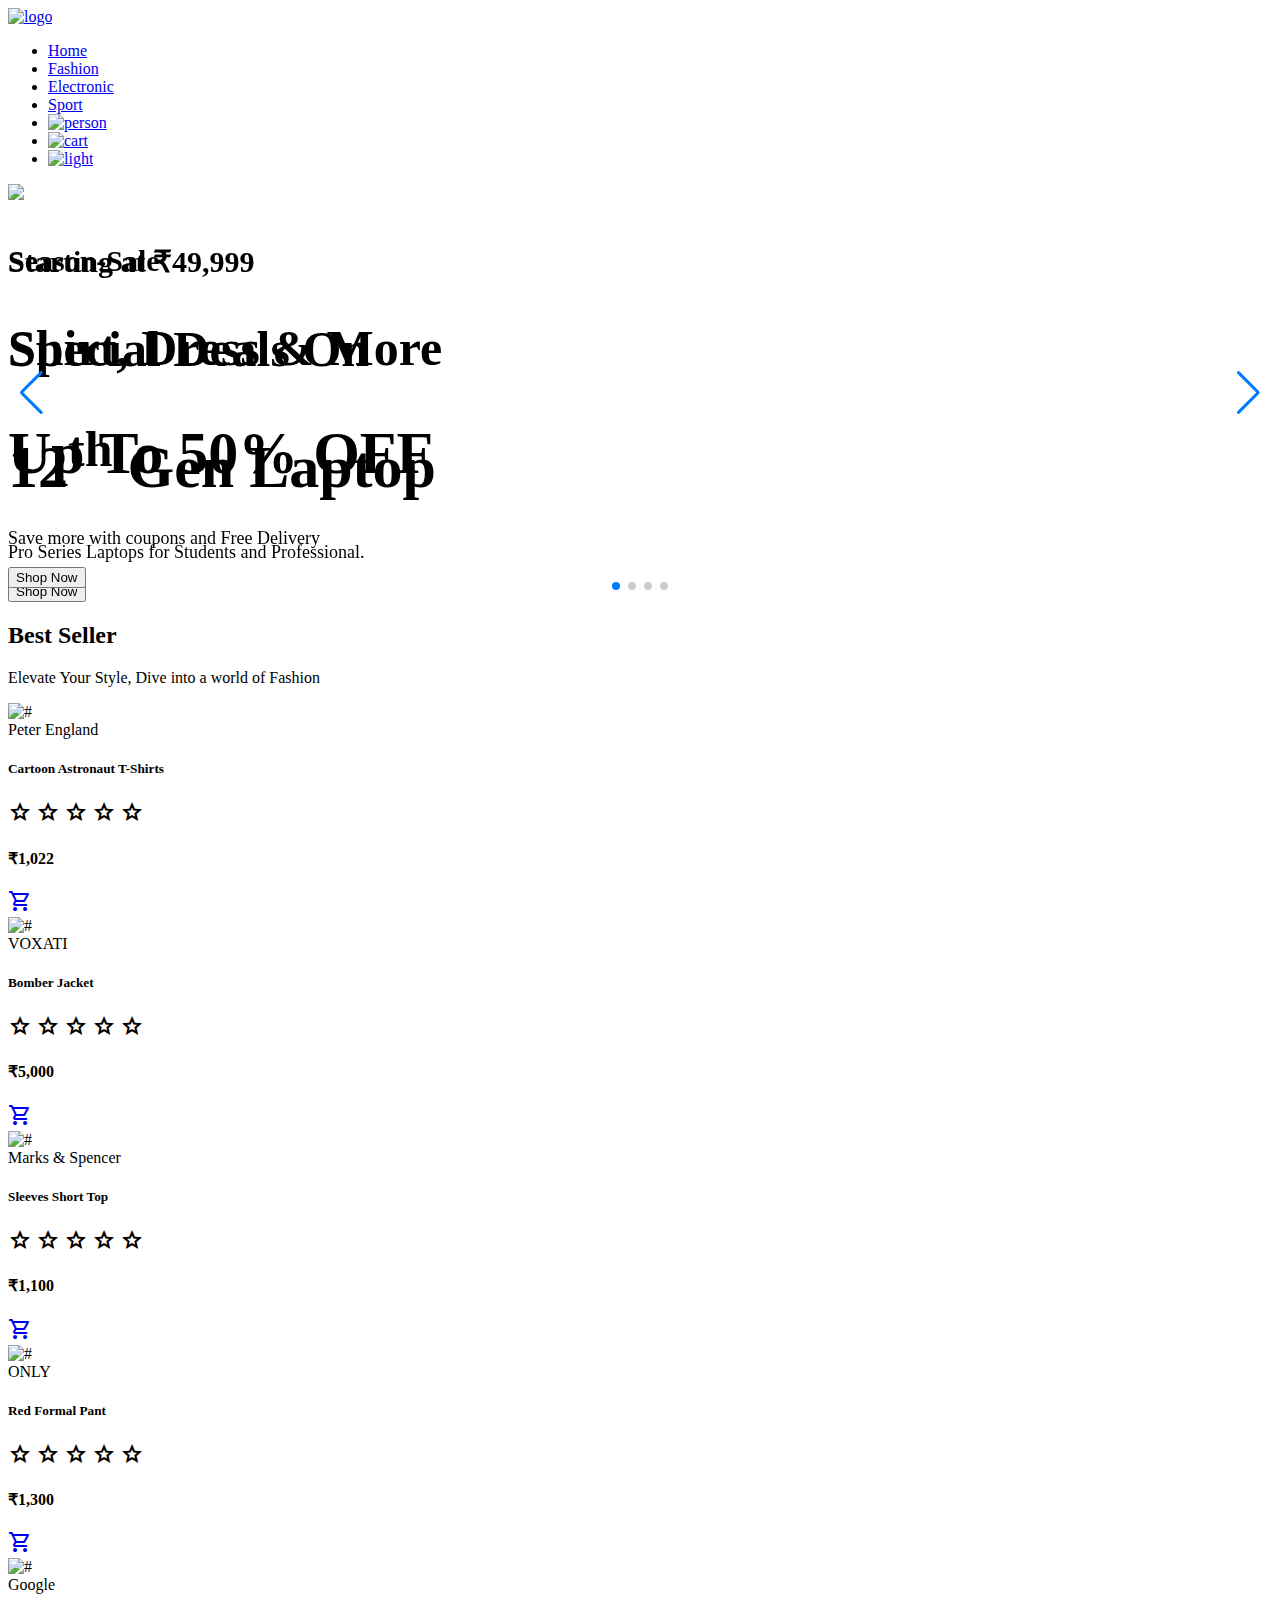
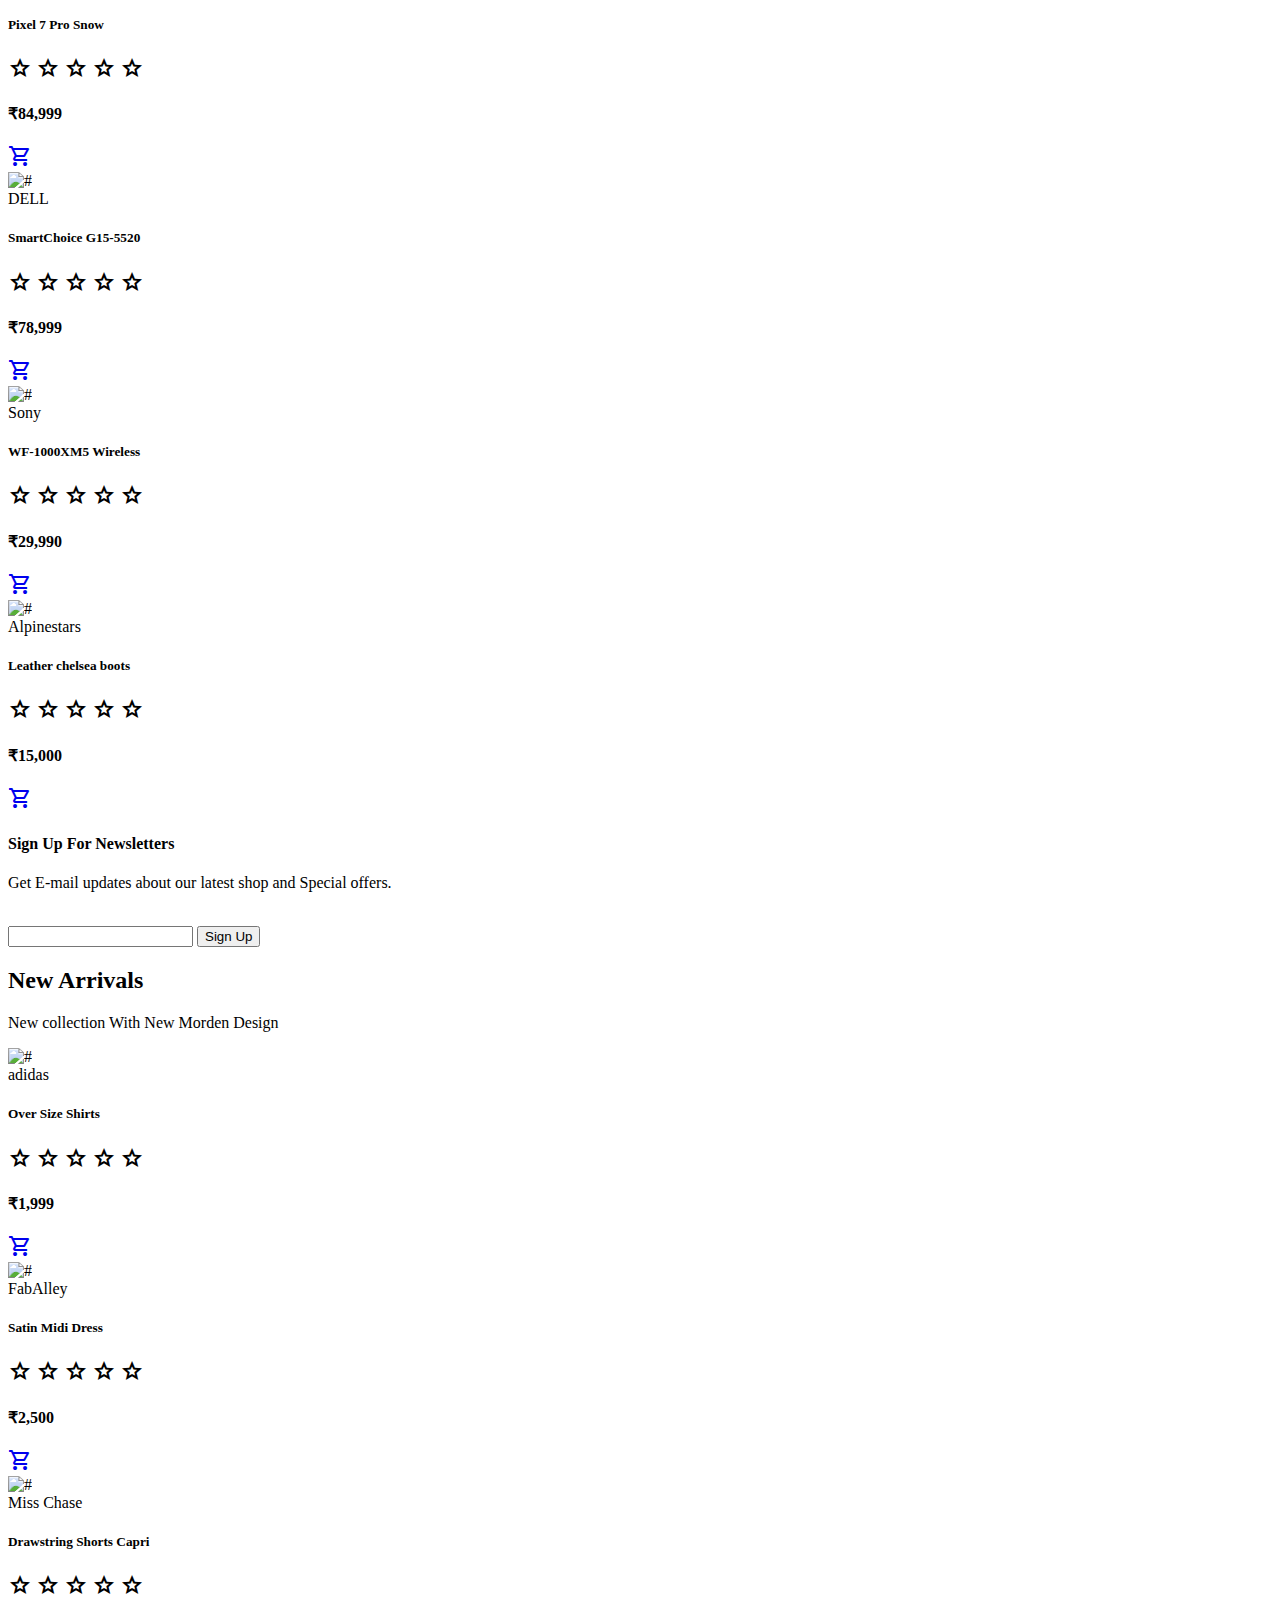
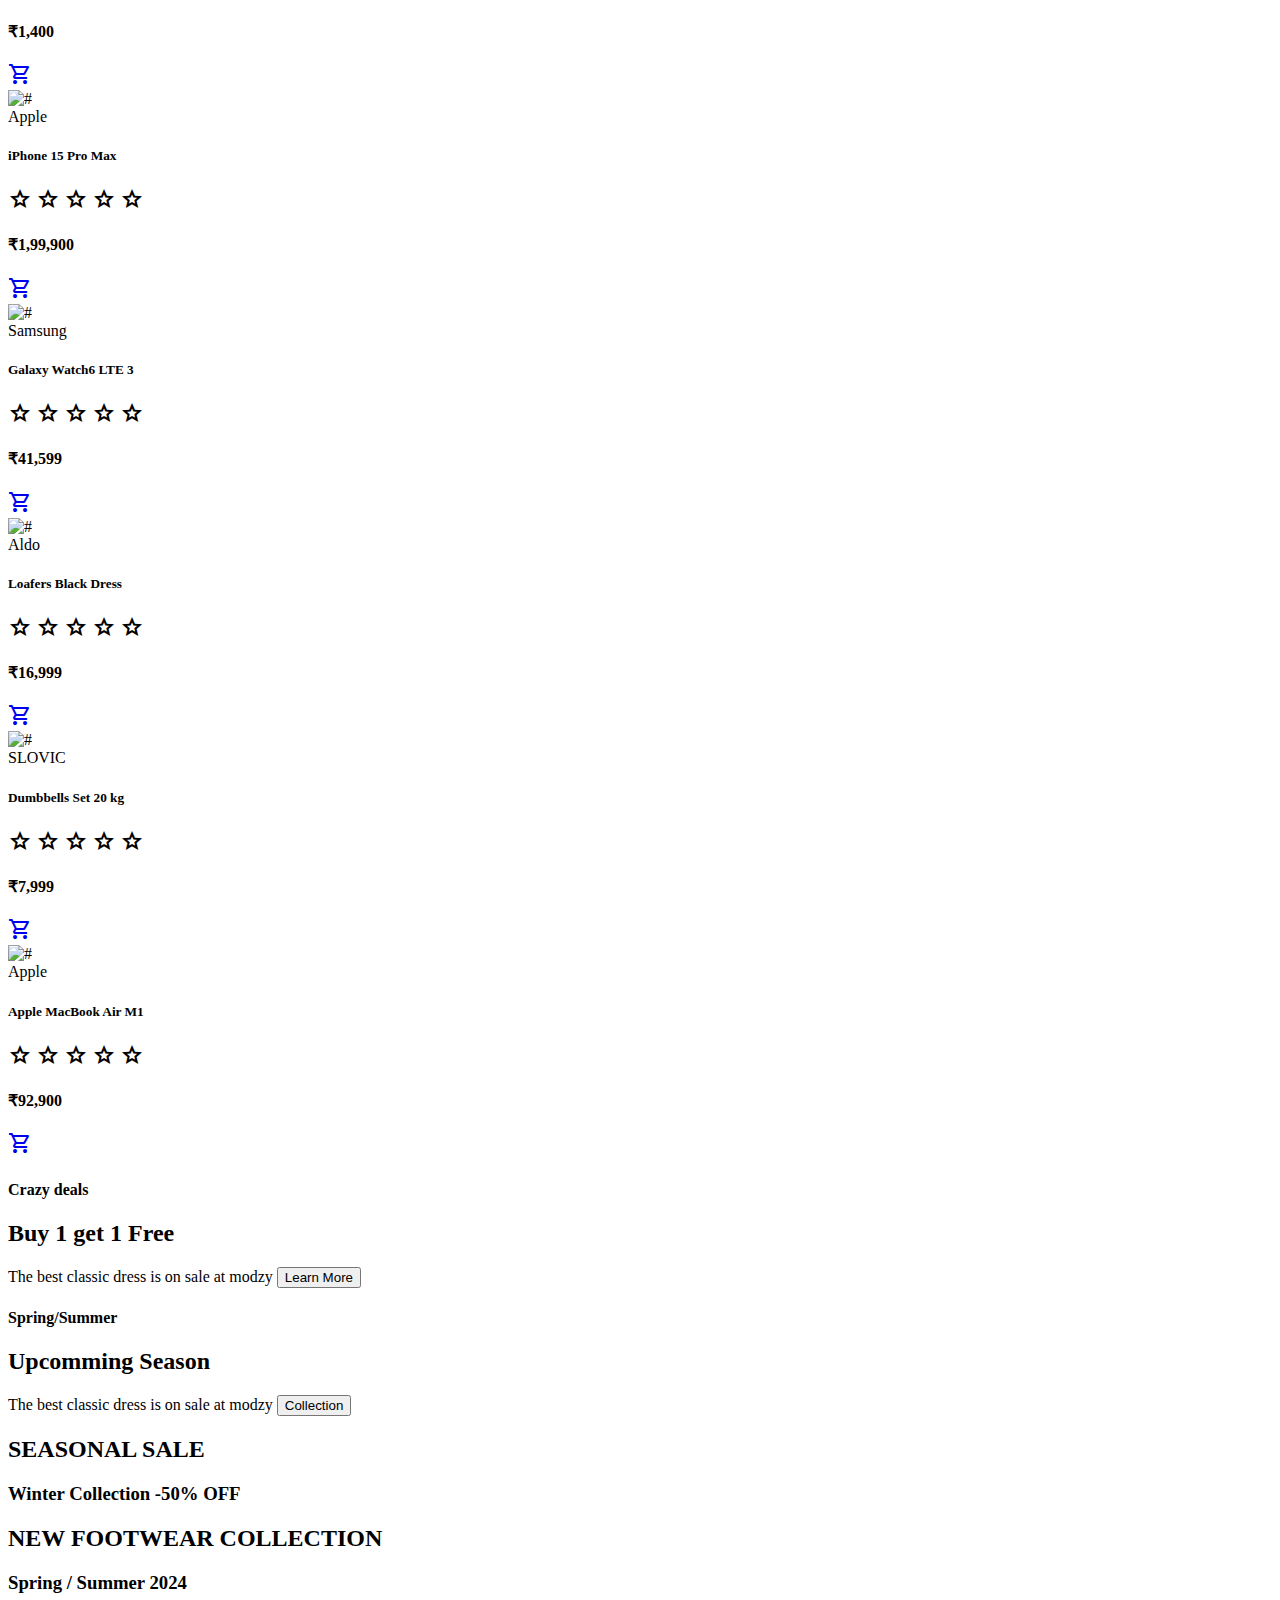
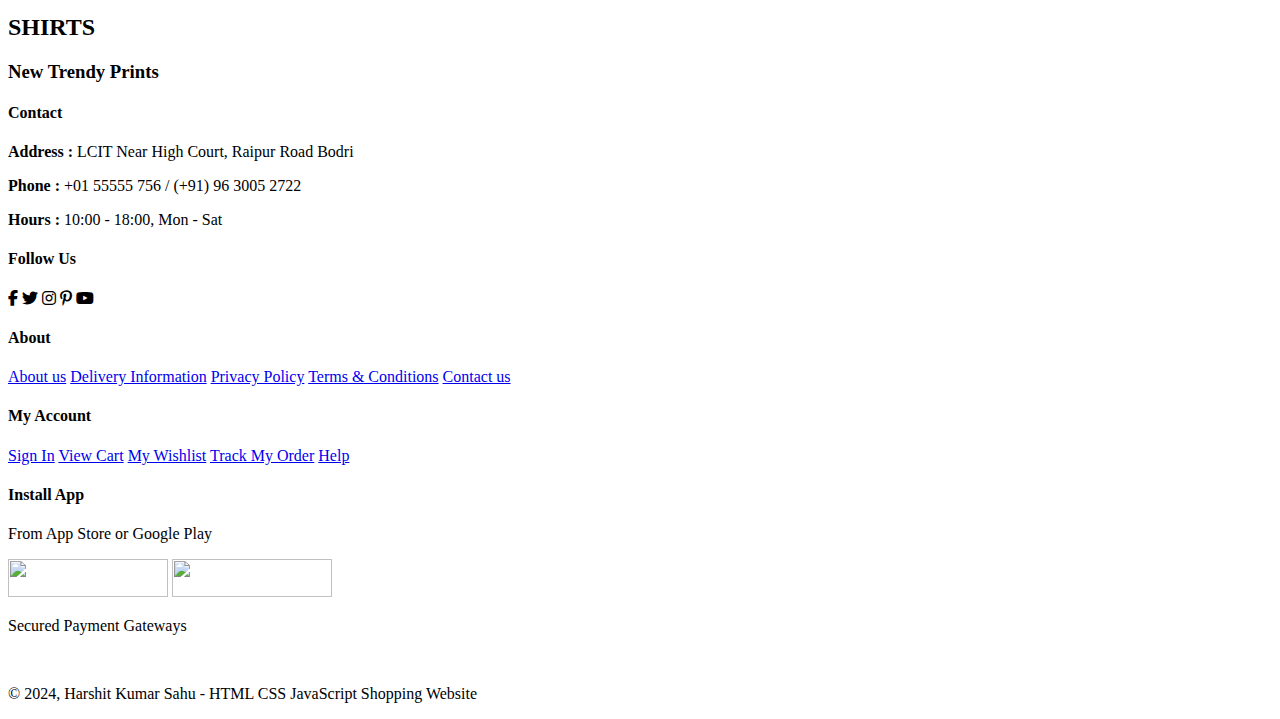
==== index.html @ 7a33a6f7 "Add files via upload" ====
<!DOCTYPE html>
<html lang="en">
<head>
    <meta charset="UTF-8">
    <meta name="viewport" content="width=device-width, initial-scale=1.0">
    <title>Modzy</title>
    <!-- Font Awesome Icon-->
    <link rel="stylesheet" href="https://cdnjs.cloudflare.com/ajax/libs/font-awesome/6.5.1/css/all.min.css">
    <!-- Bootstrap Framework -->
    <link 
        href="https://cdn.jsdelivr.net/npm/bootstrap@5.3.2/dist/css/bootstrap.min.css" 
        rel="stylesheet" 
        integrity="sha384-T3c6CoIi6uLrA9TneNEoa7RxnatzjcDSCmG1MXxSR1GAsXEV/Dwwykc2MPK8M2HN" 
        crossorigin="anonymous"
    />
    <!-- Google Font Icon -->
    <link rel="stylesheet" href="https://fonts.googleapis.com/css2?family=Material+Symbols+Outlined:opsz,wght,FILL,GRAD@24,400,0,0" />
    <!-- Swiper.js Framework -->
    <link rel="stylesheet" href="https://cdn.jsdelivr.net/npm/swiper@11/swiper-bundle.min.css" />
    <!-- Css File -->
    <link rel="stylesheet" href="style.css">
</head>
<body>

    <!-- nav bar -->
    <section id="header">
        <a href="#"><img src="Images/logo/companylogo_light.png" class="logo" id="mainlogo" alt="logo"></a>
        <div>
            <ul id="navbar">
                <li><a class="active" href="index.html">Home</a></li>
                <li><a href="Fashion.html">Fashion</a></li>
                <li><a href="Electeonic.html">Electronic</a></li>
                <li><a href="Sports.html">Sport</a></li>
                <li><a href="login.html"><img src="Images/logo/personlightmode.png" id="icon1" class="icon" alt="person"></a></li>
                <li><a href="Cart.html"><img src="Images/logo/cartlightmode.png" id="icon2" class="icon" alt="cart"></a></li>
                <li><a href="#"><img src="Images/light_dark mode/lightmode.png" class="icon" id="icon3" alt="light"></a></li>
            </ul>
        </div>
    </section>


    <!-- swiper  -->
    <div class="swiper mySwiper">
        <div class="swiper-wrapper">
            <div class="swiper-slide">
                <img class="aaaa" src="Images/home page banner/1.png" />
                <div class="first">
                    <h4 style="font-size: 30px;">Season-Sale</h4>
                    <h2 style="font-size: 50px;">Shirt, Dress & More</h2>
                    <h1 style="font-size: 60px;">Up To 50% OFF</h1>
                    <p style="font-size: 18px;">Save more with coupons and Free Delivery</p>
                    <button type="button" class="btn btn-outline-light">Shop Now</button>
                </div>
            </div>
            <div class="swiper-slide">
                <img class="aaaa" src="Images/home page banner/2.png" />
                <div class="second">
                    <h4 style="font-size: 30px;">Trade-in-offer</h4>
                    <h2 style="font-size: 50px;">Super value deals</h2>
                    <h1 style="font-size: 60px;">On all products</h1>
                    <p style="font-size: 18px;">Save more with coupons & up to 70% off!</p>
                    <button type="button" class="btn btn-outline-light">Shop Now</button>
                </div>
            </div>
            <div class="swiper-slide" >
                <img class="aaaa" src="Images/home page banner/3.png" />
                <div class="first">
                    <h4 style="font-size: 30px;">Deals on Footwear</h4>
                    <h2 style="font-size: 50px;">Sizzling New Arrivals</h2>
                    <h1 style="font-size: 60px;">Starting at  &#8377;999</h1>
                    <p style="font-size: 18px;">Save more with coupons & up to 70% off!</p>
                    <button type="button" class="btn btn-outline-light">Shop Now</button>
                </div>
            </div>
            <div class="swiper-slide">
                <img class="aaaa" src="Images/home page banner/4.png" />
                <div class="second">
                    <h4 style="font-size: 30px;">Starting at &#8377;49,999</h4>
                    <h2 style="font-size: 50px;">Special Deals On</h2>
                    <h1 style="font-size: 60px;">12<sup>th</sup> Gen Laptop</h1>
                    <p style="font-size: 18px;">Pro Series Laptops for Students and Professional.</p>
                    <button type="button" class="btn btn-outline-light">Shop Now</button>
                </div>
            </div>
        </div>
        <div class="swiper-button-next"></div>
        <div class="swiper-button-prev"></div>
        <div class="swiper-pagination"></div>
    </div>


    <!--  featured products -->
    <section id="product1" class="section-p1">
        <h2>Best Seller</h2>
        <p>Elevate Your Style, Dive into a world of Fashion</p>
        <div class="pro-container">
            <!-- products -->
            <div class="pro">
                <img src="Images/Fashion/Men/f1.jpg" alt="#">
                <div class="des">
                    <span class="company">Peter England</span>
                    <h5>Cartoon Astronaut T-Shirts</h5>
                    <div class="star">
                        <span class="material-symbols-outlined">star</span>
                        <span class="material-symbols-outlined">star</span>
                        <span class="material-symbols-outlined">star</span>
                        <span class="material-symbols-outlined">star</span>
                        <span class="material-symbols-outlined">star</span>
                    </div>
                    <h4>&#8377;1,022</h4>
                </div>
                <a href="#"><span class="material-symbols-outlined cart">shopping_cart</span></a>
            </div>
            <div class="pro">
                <img src="Images/Fashion/Men/f13.jpg" alt="#">
                <div class="des">
                    <span class="company">VOXATI</span>
                    <h5>Bomber Jacket</h5>
                    <div class="star">
                        <span class="material-symbols-outlined">star</span>
                        <span class="material-symbols-outlined">star</span>
                        <span class="material-symbols-outlined">star</span>
                        <span class="material-symbols-outlined">star</span>
                        <span class="material-symbols-outlined">star</span>
                    </div>
                    <h4>&#8377;5,000</h4>
                </div>
                <a href="#"><span class="material-symbols-outlined cart">shopping_cart</span></a>
            </div>
            <div class="pro">
                <img src="Images/Fashion/Women/ff1.jpg" alt="#">
                <div class="des">
                    <span class="company">Marks & Spencer</span>
                    <h5>Sleeves Short Top</h5>
                    <div class="star">
                        <span class="material-symbols-outlined">star</span>
                        <span class="material-symbols-outlined">star</span>
                        <span class="material-symbols-outlined">star</span>
                        <span class="material-symbols-outlined">star</span>
                        <span class="material-symbols-outlined">star</span>
                    </div>
                    <h4>&#8377;1,100</h4>
                </div>
                <a href="#"><span class="material-symbols-outlined cart">shopping_cart</span></a>
            </div>
            <div class="pro">
                <img src="Images/Fashion/Women/ff12.jpg" alt="#">
                <div class="des">
                    <span class="company">ONLY</span>
                    <h5>Red Formal Pant</h5>
                    <div class="star">
                        <span class="material-symbols-outlined">star</span>
                        <span class="material-symbols-outlined">star</span>
                        <span class="material-symbols-outlined">star</span>
                        <span class="material-symbols-outlined">star</span>
                        <span class="material-symbols-outlined">star</span>
                    </div>
                    <h4>&#8377;1,300</h4>
                </div>
                <a href="#"><span class="material-symbols-outlined cart">shopping_cart</span></a>
            </div>
            <div class="pro">
                <img src="Images/Electronics/Mobile/M2.jpg" alt="#">
                <div class="des">
                    <span class="company">Google</span>
                    <h5>Pixel 7 Pro Snow</h5>
                    <div class="star">
                        <span class="material-symbols-outlined">star</span>
                        <span class="material-symbols-outlined">star</span>
                        <span class="material-symbols-outlined">star</span>
                        <span class="material-symbols-outlined">star</span>
                        <span class="material-symbols-outlined">star</span>
                    </div>
                    <h4>&#8377;84,999</h4>
                </div>
                <a href="#"><span class="material-symbols-outlined cart">shopping_cart</span></a>
            </div>
            <div class="pro">
                <img src="Images/Electronics/Laptop/L3.jpg" alt="#">
                <div class="des">
                    <span class="company">DELL</span>
                    <h5>SmartChoice G15-5520</h5>
                    <div class="star">
                        <span class="material-symbols-outlined">star</span>
                        <span class="material-symbols-outlined">star</span>
                        <span class="material-symbols-outlined">star</span>
                        <span class="material-symbols-outlined">star</span>
                        <span class="material-symbols-outlined">star</span>
                    </div>
                    <h4>&#8377;78,999</h4>
                </div>
                <a href="#"><span class="material-symbols-outlined cart">shopping_cart</span></a>
            </div>
            <div class="pro">
                <img src="Images/Electronics/Accessories/A6.jpg" alt="#">
                <div class="des">
                    <span class="company">Sony</span>
                    <h5>WF-1000XM5 Wireless</h5>
                    <div class="star">
                        <span class="material-symbols-outlined">star</span>
                        <span class="material-symbols-outlined">star</span>
                        <span class="material-symbols-outlined">star</span>
                        <span class="material-symbols-outlined">star</span>
                        <span class="material-symbols-outlined">star</span>
                    </div>
                    <h4>&#8377;29,990</h4>
                </div>
                <a href="#"><span class="material-symbols-outlined cart">shopping_cart</span></a>
            </div>
            <div class="pro">
                <img src="Images/Sports/Shoes/S1.jpg" alt="#">
                <div class="des">
                    <span class="company">Alpinestars</span>
                    <h5>Leather chelsea boots</h5>
                    <div class="star">
                        <span class="material-symbols-outlined">star</span>
                        <span class="material-symbols-outlined">star</span>
                        <span class="material-symbols-outlined">star</span>
                        <span class="material-symbols-outlined">star</span>
                        <span class="material-symbols-outlined">star</span>
                    </div>
                    <h4>&#8377;15,000</h4>
                </div>
                <a href="#"><span class="material-symbols-outlined cart">shopping_cart</span></a>
            </div>
        </div>
    </section>


    <!-- News Letter -->
    <section id="newsletter" class="section-p1">
        <div class="newa">
            <h4>Sign Up For Newsletters</h4>
            <p>Get E-mail updates about our latest shop and <span>Special offers.</span></p>
        </div>
        <div class="col-md-6">
            <label for="inputEmail4" class="form-label"> <span style="color: white;">Email</span>  </label>
            <div class="input-group">
                <input type="email" class="form-control" id="inputEmail4">
                <button type="button" class="btn btn-success">Sign Up</button>
            </div>
        </div>
    </section> 


    <!-- New products -->
    <section id="product1" class="section-p1">
        <h2>New Arrivals</h2>
        <p>New collection With New Morden Design</p>
        <div class="pro-container">
            <!-- products -->
            <div class="pro">
                <img src="Images/Fashion/Men/f6.jpg" alt="#">
                <div class="des">
                    <span class="company">adidas</span>
                    <h5>Over Size Shirts</h5>
                    <div class="star">
                        <span class="material-symbols-outlined">star</span>
                        <span class="material-symbols-outlined">star</span>
                        <span class="material-symbols-outlined">star</span>
                        <span class="material-symbols-outlined">star</span>
                        <span class="material-symbols-outlined">star</span>
                    </div>
                    <h4>&#8377;1,999</h4>
                </div>
                <a href="#"><span class="material-symbols-outlined cart">shopping_cart</span></a>
            </div>
            <div class="pro">
                <img src="Images/Fashion/Women/ff6.jpg" alt="#">
                <div class="des">
                    <span class="company">FabAlley</span>
                    <h5>Satin Midi Dress</h5>
                    <div class="star">
                        <span class="material-symbols-outlined">star</span>
                        <span class="material-symbols-outlined">star</span>
                        <span class="material-symbols-outlined">star</span>
                        <span class="material-symbols-outlined">star</span>
                        <span class="material-symbols-outlined">star</span>
                    </div>
                    <h4>&#8377;2,500</h4>
                </div>
                <a href="#"><span class="material-symbols-outlined cart">shopping_cart</span></a>
            </div>
            <div class="pro">
                <img src="Images/Fashion/Women/ff13.jpg" alt="#">
                <div class="des">
                    <span class="company">Miss Chase</span>
                    <h5>Drawstring Shorts Capri</h5>
                    <div class="star">
                        <span class="material-symbols-outlined">star</span>
                        <span class="material-symbols-outlined">star</span>
                        <span class="material-symbols-outlined">star</span>
                        <span class="material-symbols-outlined">star</span>
                        <span class="material-symbols-outlined">star</span>
                    </div>
                    <h4>&#8377;1,400</h4>
                </div>
                <a href="#"><span class="material-symbols-outlined cart">shopping_cart</span></a>
            </div>
            <div class="pro">
                <img src="Images/Electronics/Mobile/M1.0.jpg" alt="#">
                <div class="des">
                    <span class="company">Apple</span>
                    <h5>iPhone 15 Pro Max</h5>
                    <div class="star">
                        <span class="material-symbols-outlined">star</span>
                        <span class="material-symbols-outlined">star</span>
                        <span class="material-symbols-outlined">star</span>
                        <span class="material-symbols-outlined">star</span>
                        <span class="material-symbols-outlined">star</span>
                    </div>
                    <h4>&#8377;1,99,900</h4>
                </div>
                <a href="#"><span class="material-symbols-outlined cart">shopping_cart</span></a>
            </div>
            <div class="pro">
                <img src="Images/Electronics/Accessories/A3.jpg" alt="#">
                <div class="des">
                    <span class="company">Samsung</span>
                    <h5>Galaxy Watch6 LTE 3</h5>
                    <div class="star">
                        <span class="material-symbols-outlined">star</span>
                        <span class="material-symbols-outlined">star</span>
                        <span class="material-symbols-outlined">star</span>
                        <span class="material-symbols-outlined">star</span>
                        <span class="material-symbols-outlined">star</span>
                    </div>
                    <h4>&#8377;41,599</h4>
                </div>
                <a href="#"><span class="material-symbols-outlined cart">shopping_cart</span></a>
            </div>
            <div class="pro">
                <img src="Images/Sports/Shoes/S3.jpg" alt="#">
                <div class="des">
                    <span class="company">Aldo</span>
                    <h5>Loafers Black Dress</h5>
                    <div class="star">
                        <span class="material-symbols-outlined">star</span>
                        <span class="material-symbols-outlined">star</span>
                        <span class="material-symbols-outlined">star</span>
                        <span class="material-symbols-outlined">star</span>
                        <span class="material-symbols-outlined">star</span>
                    </div>
                    <h4>&#8377;16,999</h4>
                </div>
                <a href="#"><span class="material-symbols-outlined cart">shopping_cart</span></a>
            </div>
            <div class="pro">
                <img src="Images/Sports/Gym/G1.jpg" alt="#">
                <div class="des">
                    <span class="company">SLOVIC</span>
                    <h5>Dumbbells Set 20 kg</h5>
                    <div class="star">
                        <span class="material-symbols-outlined">star</span>
                        <span class="material-symbols-outlined">star</span>
                        <span class="material-symbols-outlined">star</span>
                        <span class="material-symbols-outlined">star</span>
                        <span class="material-symbols-outlined">star</span>
                    </div>
                    <h4>&#8377;7,999</h4>
                </div>
                <a href="#"><span class="material-symbols-outlined cart">shopping_cart</span></a>
            </div>
            <div class="pro">
                <img src="Images/Electronics/Laptop/L1.jpg" alt="#">
                <div class="des">
                    <span class="company">Apple</span>
                    <h5>Apple MacBook Air M1</h5>
                    <div class="star">
                        <span class="material-symbols-outlined">star</span>
                        <span class="material-symbols-outlined">star</span>
                        <span class="material-symbols-outlined">star</span>
                        <span class="material-symbols-outlined">star</span>
                        <span class="material-symbols-outlined">star</span>
                    </div>
                    <h4>&#8377;92,900</h4>
                </div>
                <a href="#"><span class="material-symbols-outlined cart">shopping_cart</span></a>
            </div>
        </div>
    </section>


    <!-- banner  -->
    <section id="sm-banner" class="section-p1">
        <div class="banner-box">
            <h4>Crazy deals</h4>
            <h2>Buy 1 get 1 Free</h2>
            <span>The best classic dress is on sale at modzy</span>
            <button type="button" class="btn btn-outline-light">Learn More</button>
        </div>
        <div class="banner-box banner-box2">
            <h4>Spring/Summer </h4>
            <h2>Upcomming Season</h2>
            <span>The best classic dress is on sale at modzy</span>
            <button type="button" class="btn btn-outline-light">Collection</button>
        </div>
    </section>
    <section id="banner3">
        <div class="banner-box">
            <h2>SEASONAL SALE</h2>
            <h3>Winter Collection -50% OFF</h3>
        </div>
        <div class="banner-box banner-box2">
            <h2>NEW FOOTWEAR COLLECTION</h2>
            <h3>Spring / Summer 2024</h3>
        </div>
        <div class="banner-box banner-box3">
            <h2>SHIRTS</h2>
            <h3>New Trendy Prints</h3>
        </div>
    </section>


    <!-- footer -->
    <footer class="section-p1" style="cursor: pointer;">
        <div class="col">
            <h4>Contact</h4>
            <p><b>Address : </b>LCIT Near High Court, Raipur Road Bodri</p>
            <p><b>Phone : </b>+01 55555 756 / (+91) 96 3005 2722</p>
            <p><b>Hours : </b>10:00 - 18:00, Mon - Sat</p>
            <div class="follow">
                <h4>Follow Us</h4>
                <div class="icon2">
                    <i class="fab fa-facebook-f"></i>
                    <i class="fab fa-twitter"></i>
                    <i class="fab fa-instagram"></i>
                    <i class="fab fa-pinterest-p"></i>
                    <i class="fab fa-youtube"></i>
                </div>
            </div>
        </div>
        <div class="col">
            <h4>About</h4>
            <a href="About.html">About us</a>
            <a href="#">Delivery Information</a>
            <a href="#">Privacy Policy</a>
            <a href="About.html">Terms & Conditions</a>
            <a href="Contact.html">Contact us</a>
        </div>
        <div class="col">
            <h4>My Account</h4>
            <a href="login.html">Sign In</a>
            <a href="Cart.html">View Cart</a>
            <a href="Cart.html">My Wishlist</a>
            <a href="#">Track My Order</a>
            <a href="#">Help</a>
        </div>
        <div class="col install">
            <h4>Install App</h4>
            <p>From App Store or Google Play</p>
            <div class="row">
                <img src="Images/logo/app.jpg" alt="" style="height: 38px; width: 160px;">
                <img src="Images/logo/play.jpg" alt="" style="height: 38px; width: 160px;">
            </div>
            <p>Secured Payment Gateways</p>
            <img src="Images/logo/pay.png" alt="">
        </div>
    </footer>
    <div class="copyright">
        <p>&copy; 2024, Harshit Kumar Sahu - HTML CSS JavaScript Shopping Website</p>
    </div>
    
    
    <!-- Swiper.js File -->
    <script src="https://cdn.jsdelivr.net/npm/swiper@11/swiper-bundle.min.js"></script>
    <!-- Javascript -->
    <script>
        

        // home page slider 
        var swiper = new Swiper(".mySwiper", {
        spaceBetween: 30,
        effect: "fade",
        loop: true,
        centeredSlides: true,
        autoplay: {
            delay: 2500,
            disableOnInteraction: false,
        },
        navigation: {
            nextEl: ".swiper-button-next",
            prevEl: ".swiper-button-prev",
        },
        pagination: {
            el: ".swiper-pagination",
            clickable: true,
        },
        });
        
        
        // dark light mode
        var icon3 = document.getElementById("icon3");
        icon3.onclick = function() {
            document.body.classList.toggle("dark-theme");
            if(document.body.classList.contains("dark-theme")) {
                mainlogo.src = "Images/logo/companylogo_dark.png";
                icon3.src = "Images/light_dark mode/darkmode.png";
                icon1.src = "Images/logo/persondarkmode.png";
                icon2.src = "Images/logo/cartdarkmode.png";
            }
            else{
                mainlogo.src = "Images/logo/companylogo_light.png";
                icon3.src = "Images/light_dark mode/lightmode.png";
                icon1.src = "Images/logo/personlightmode.png";
                icon2.src = "Images/logo/cartlightmode.png";
            }
        }

        
    </script>
</body>
</html>
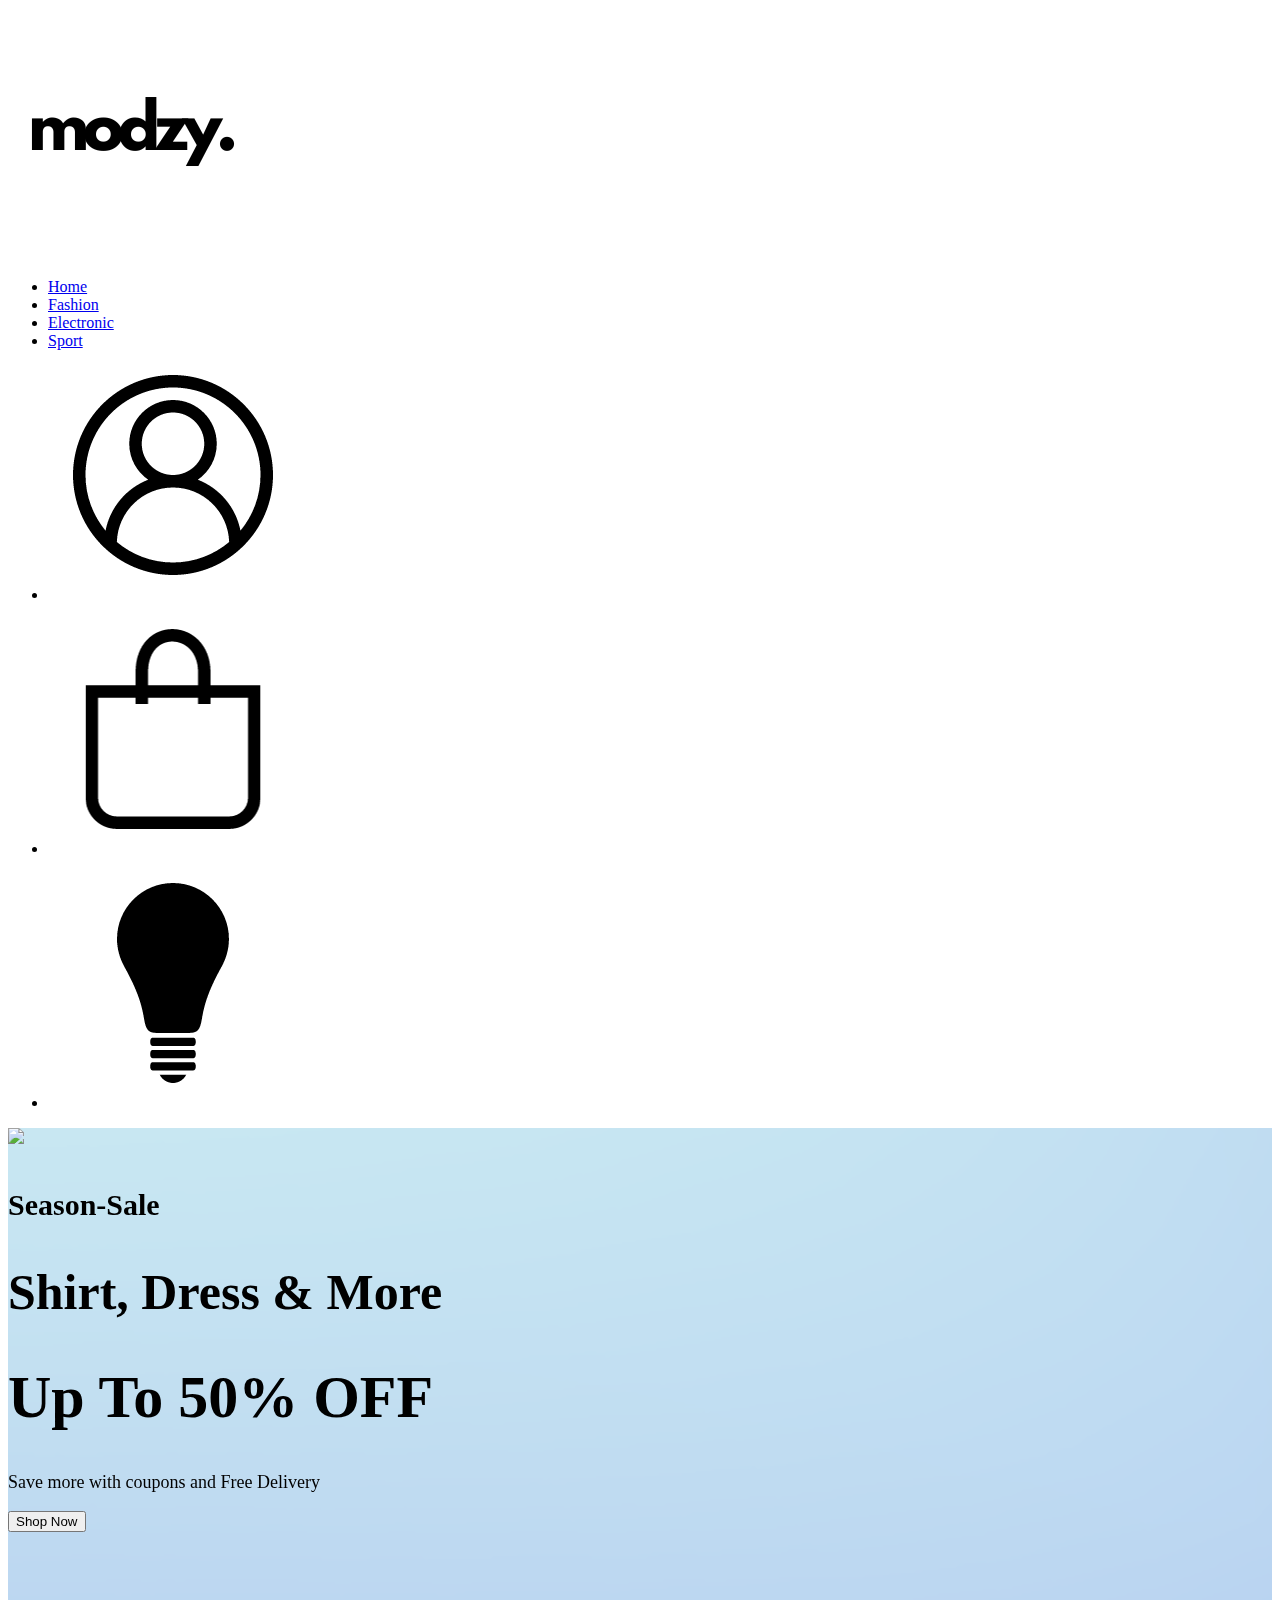
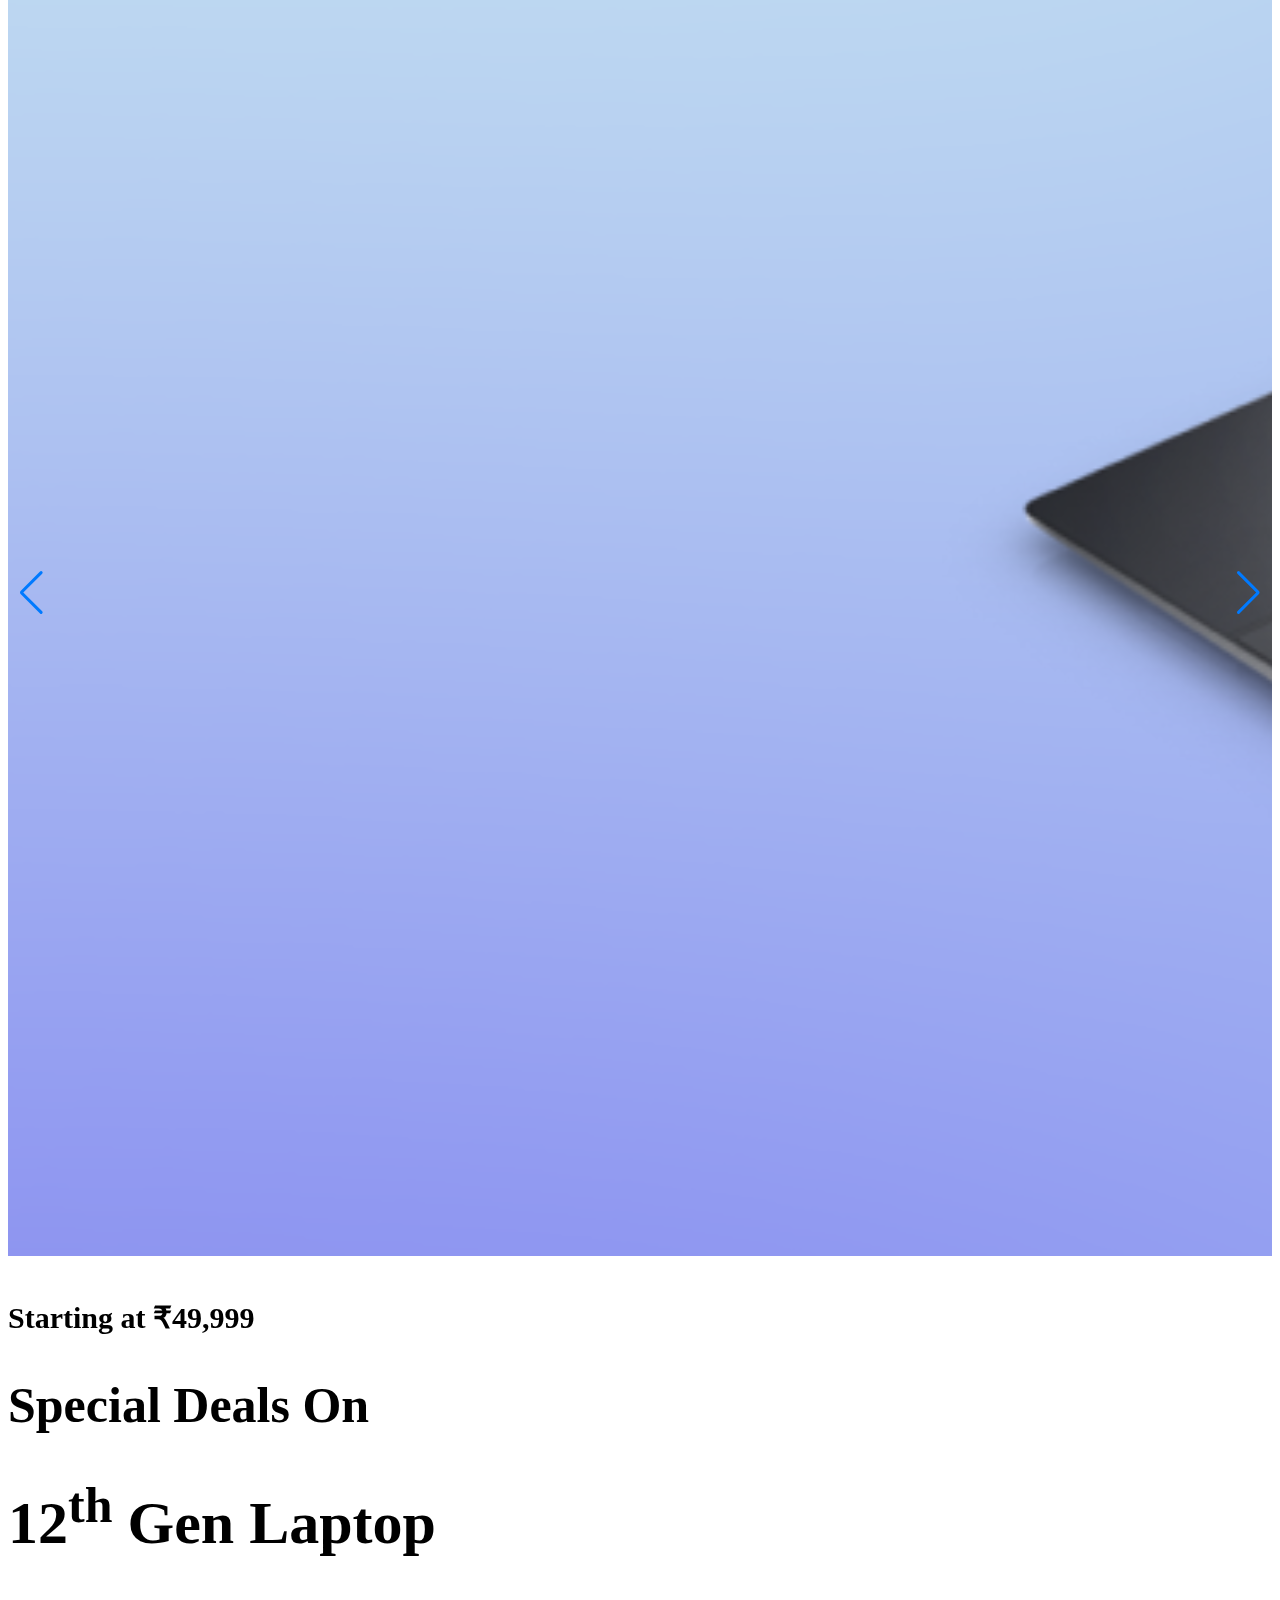
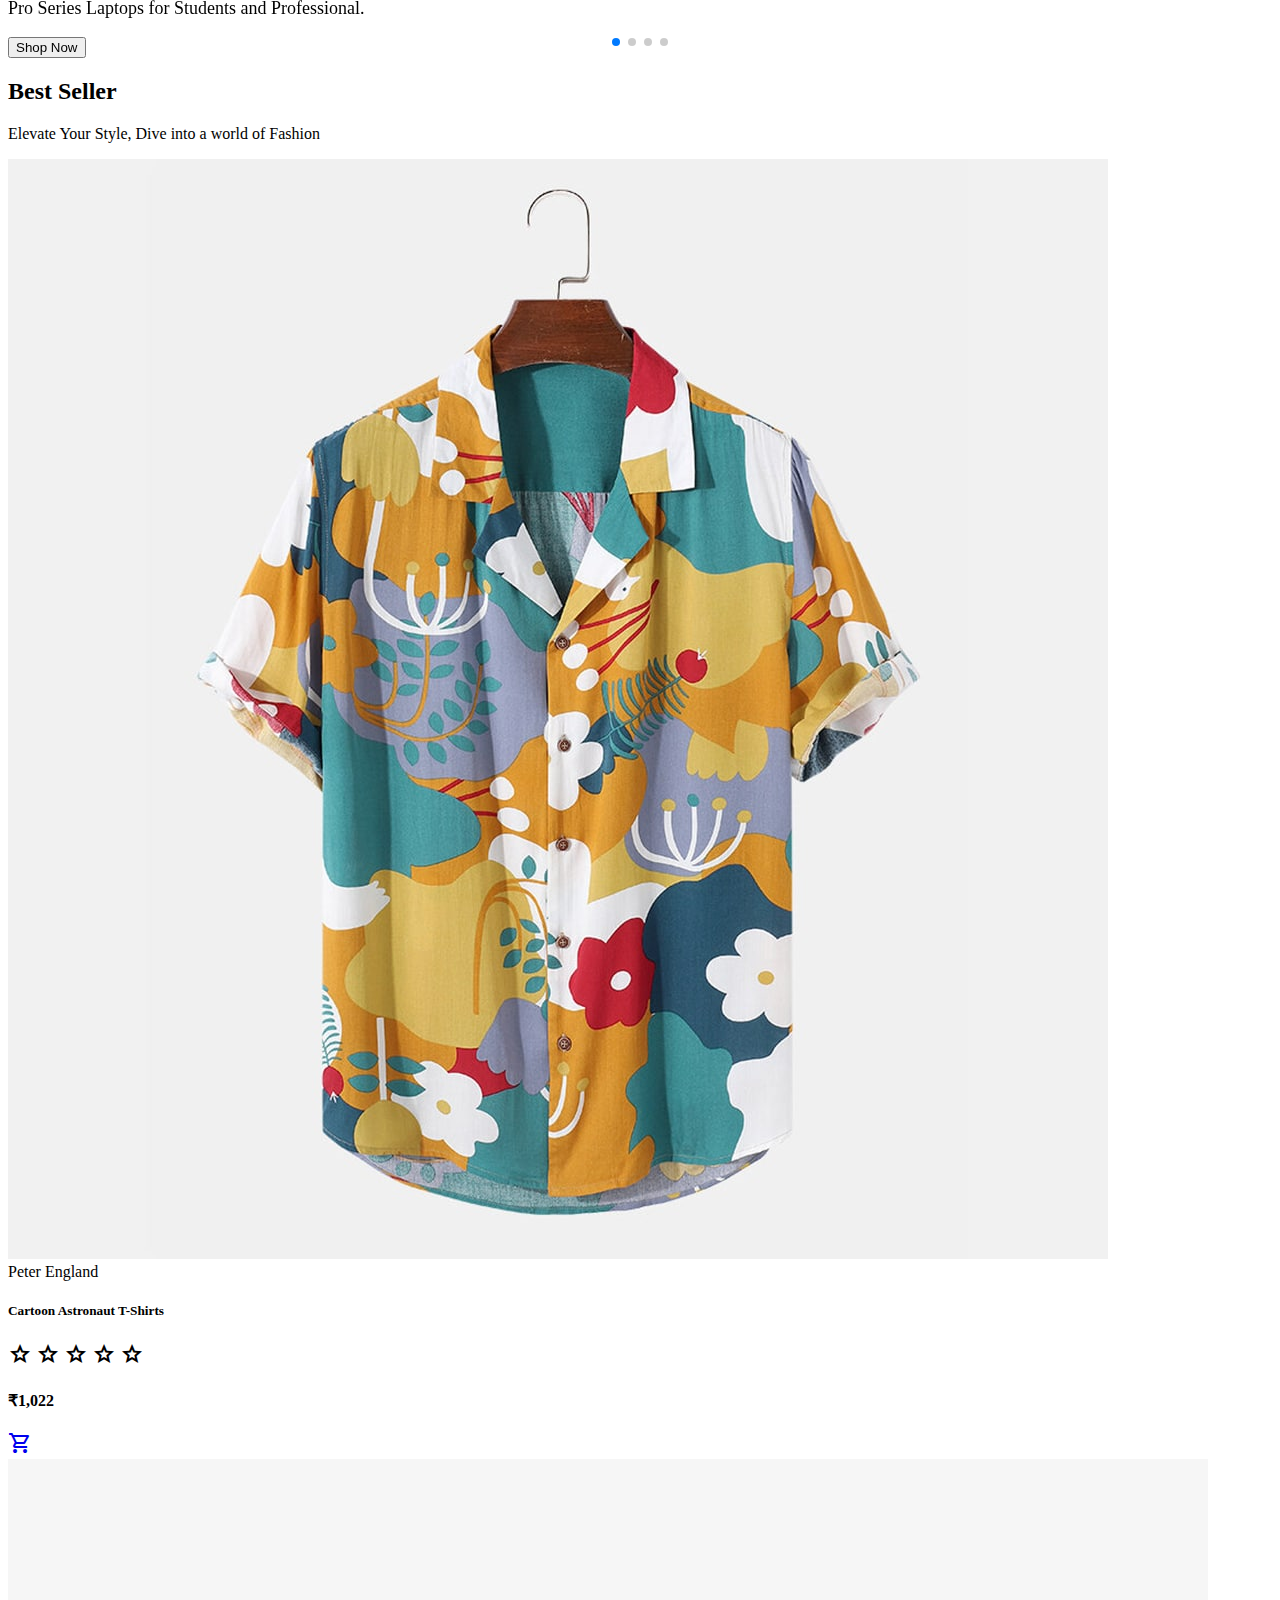
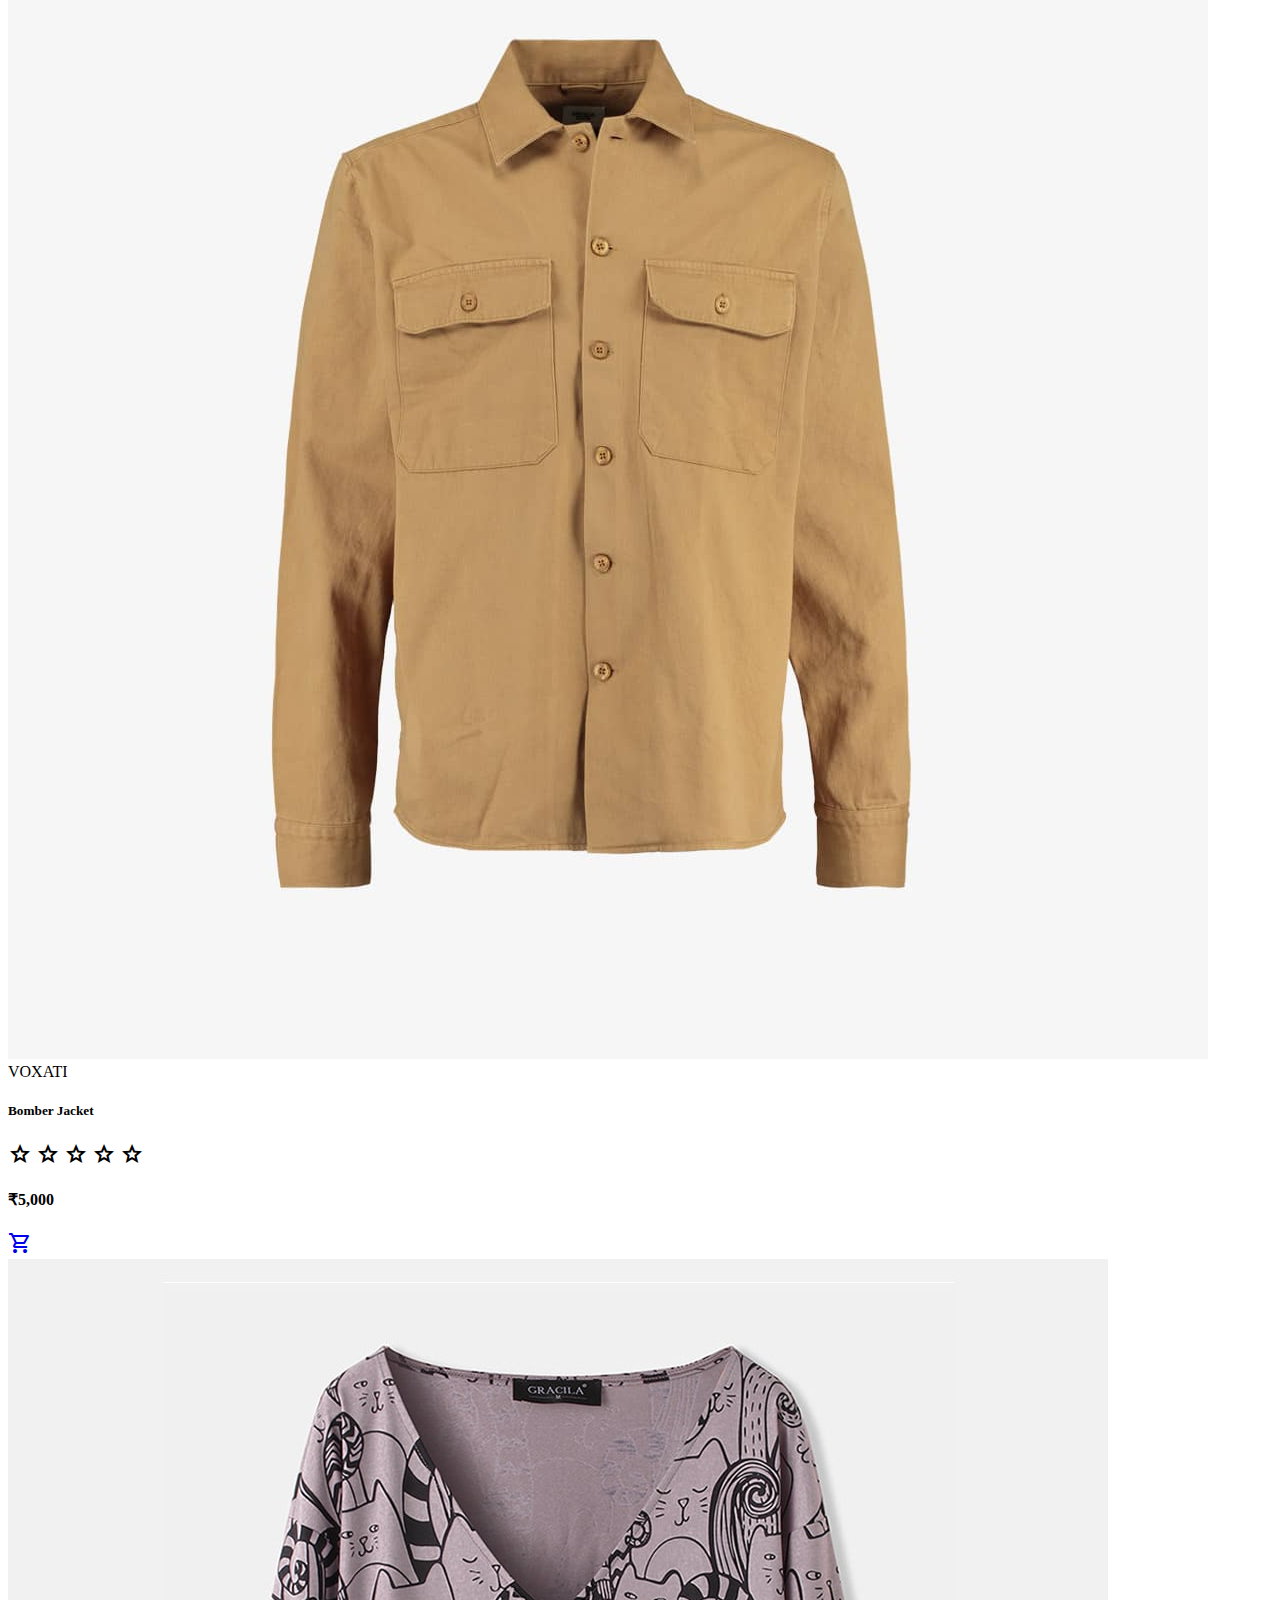
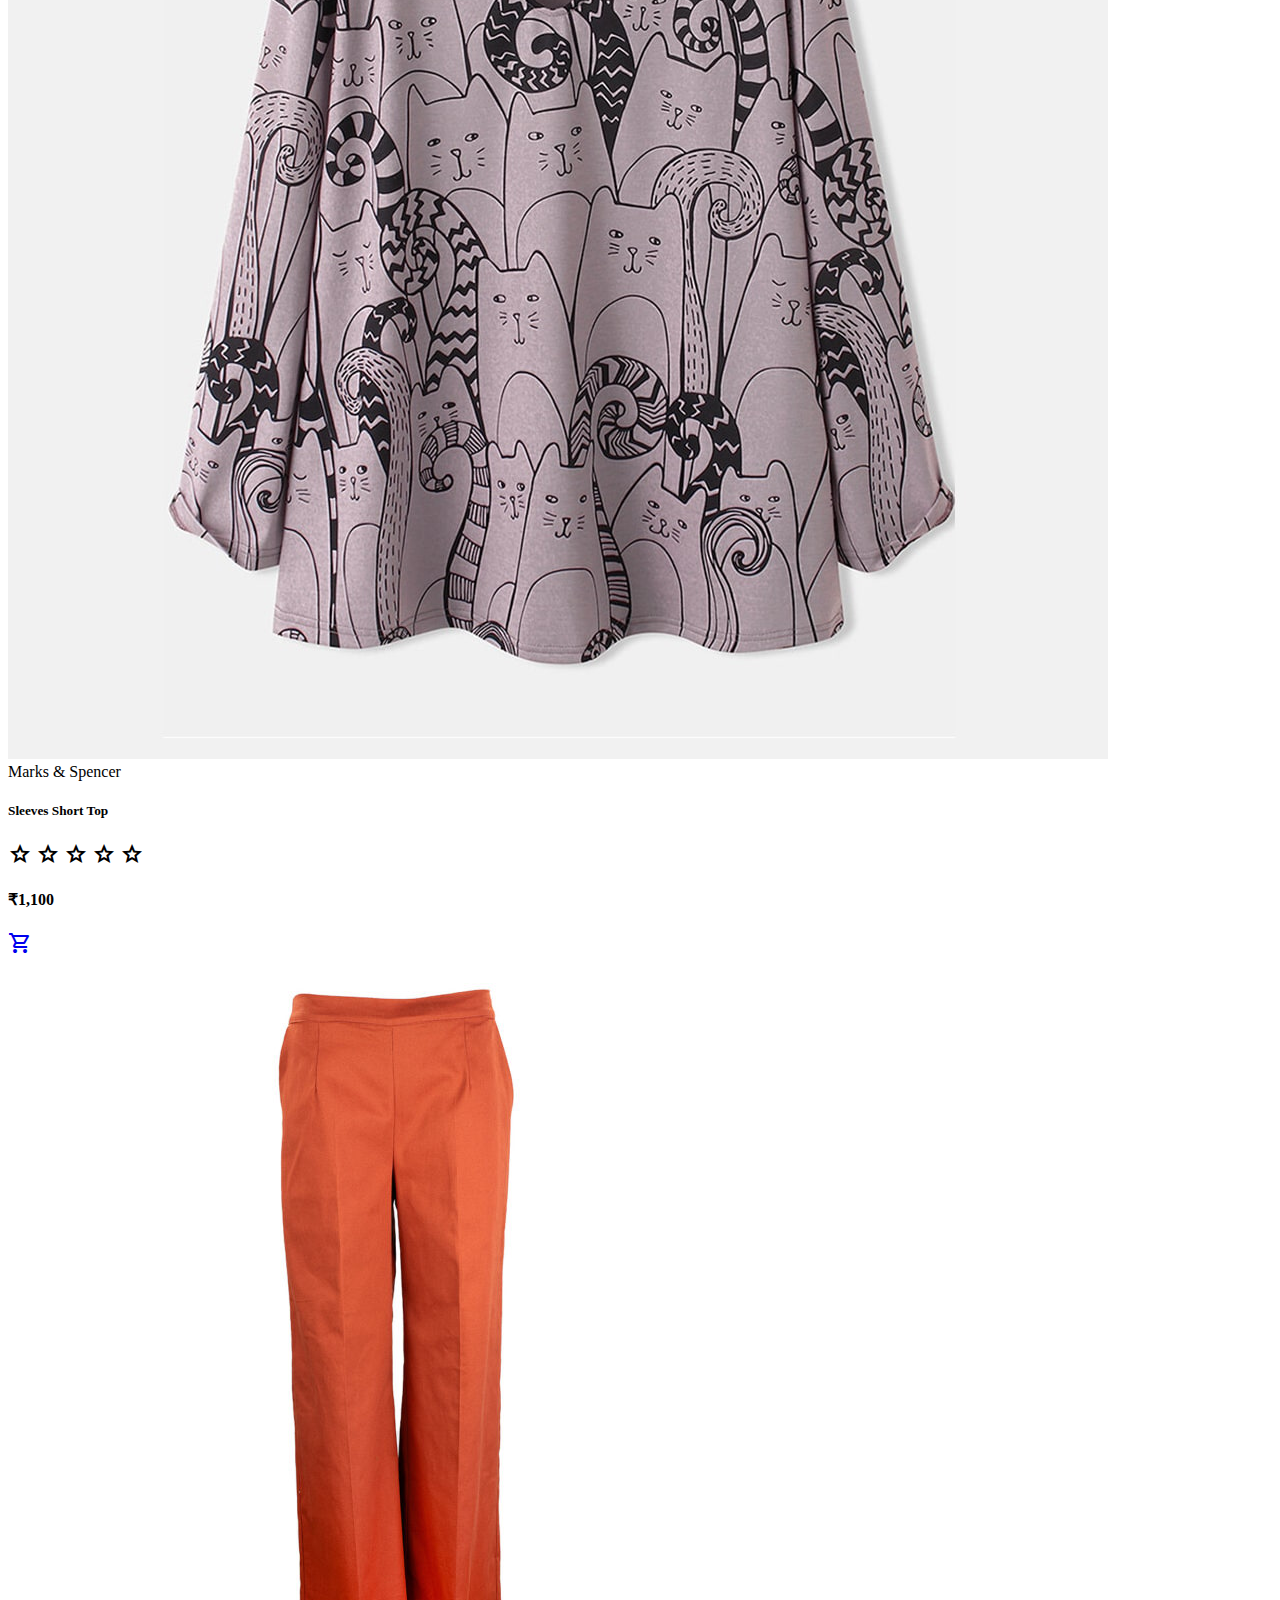
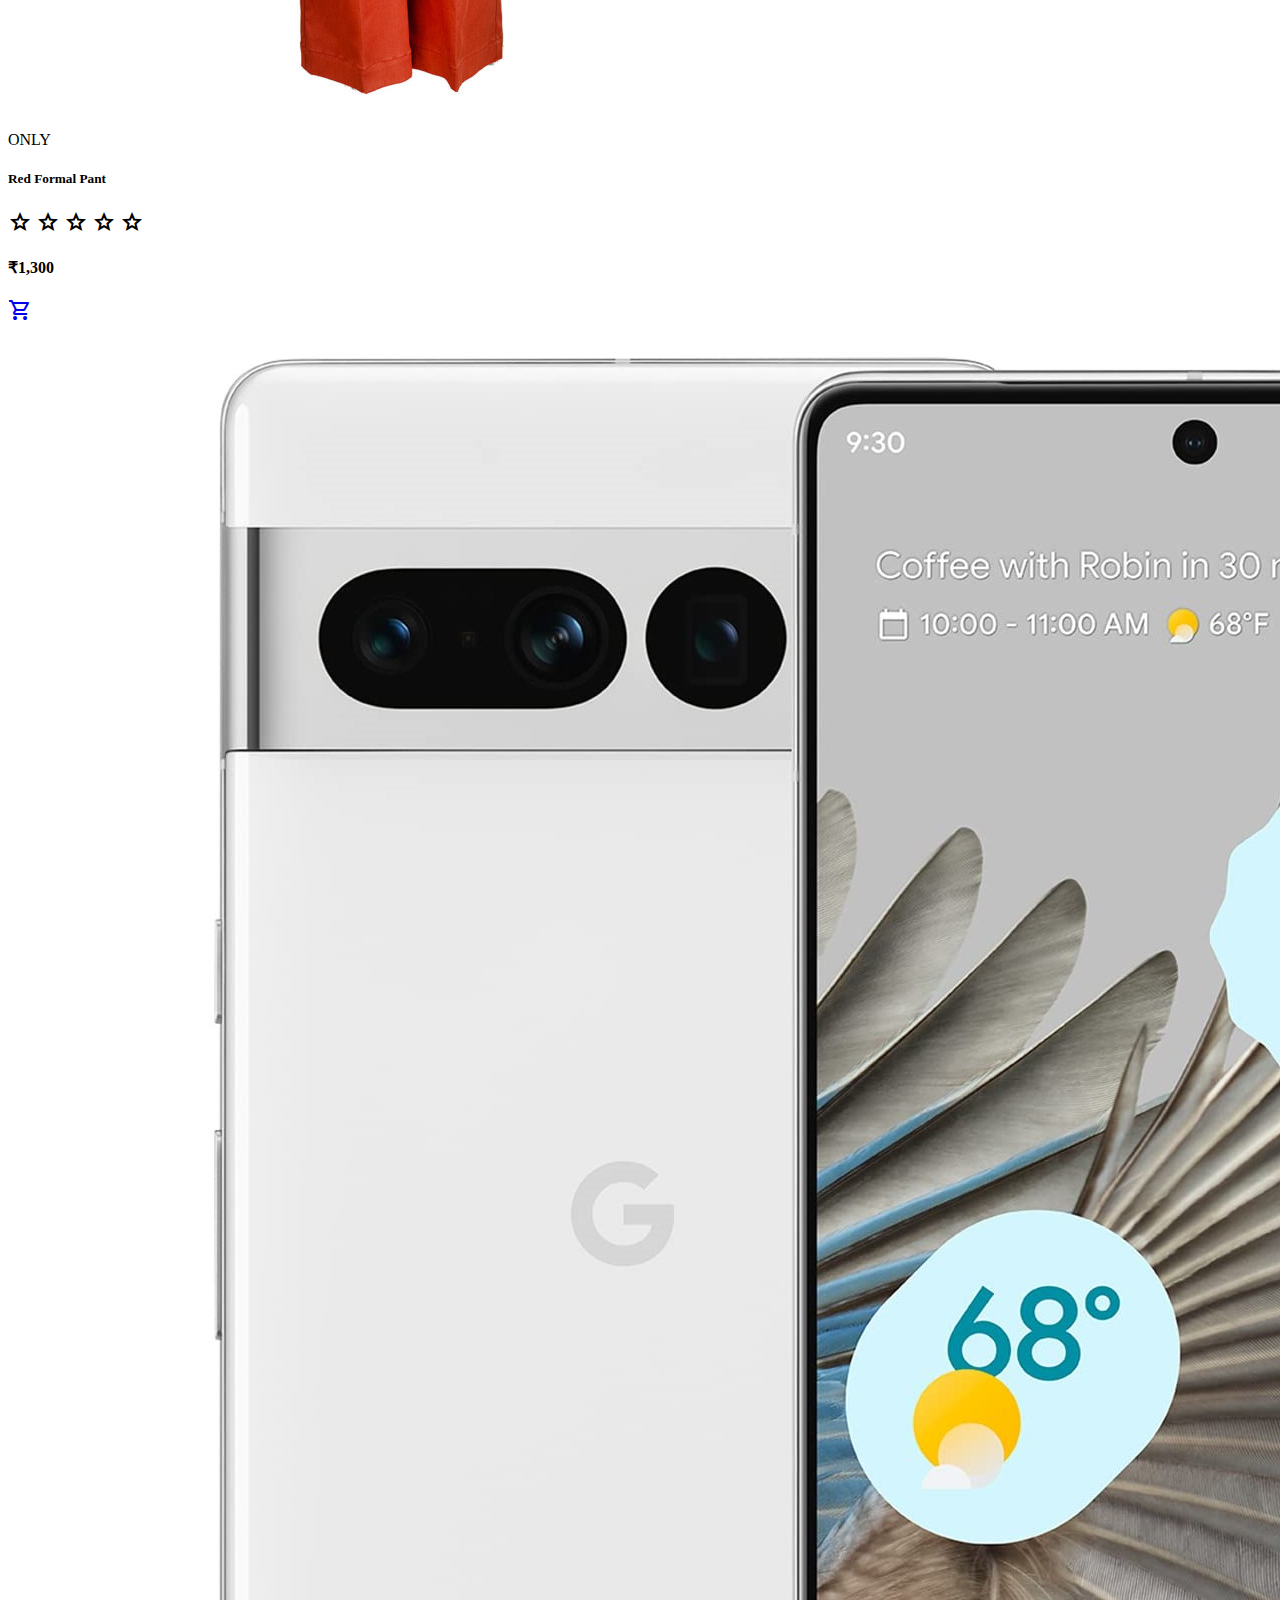
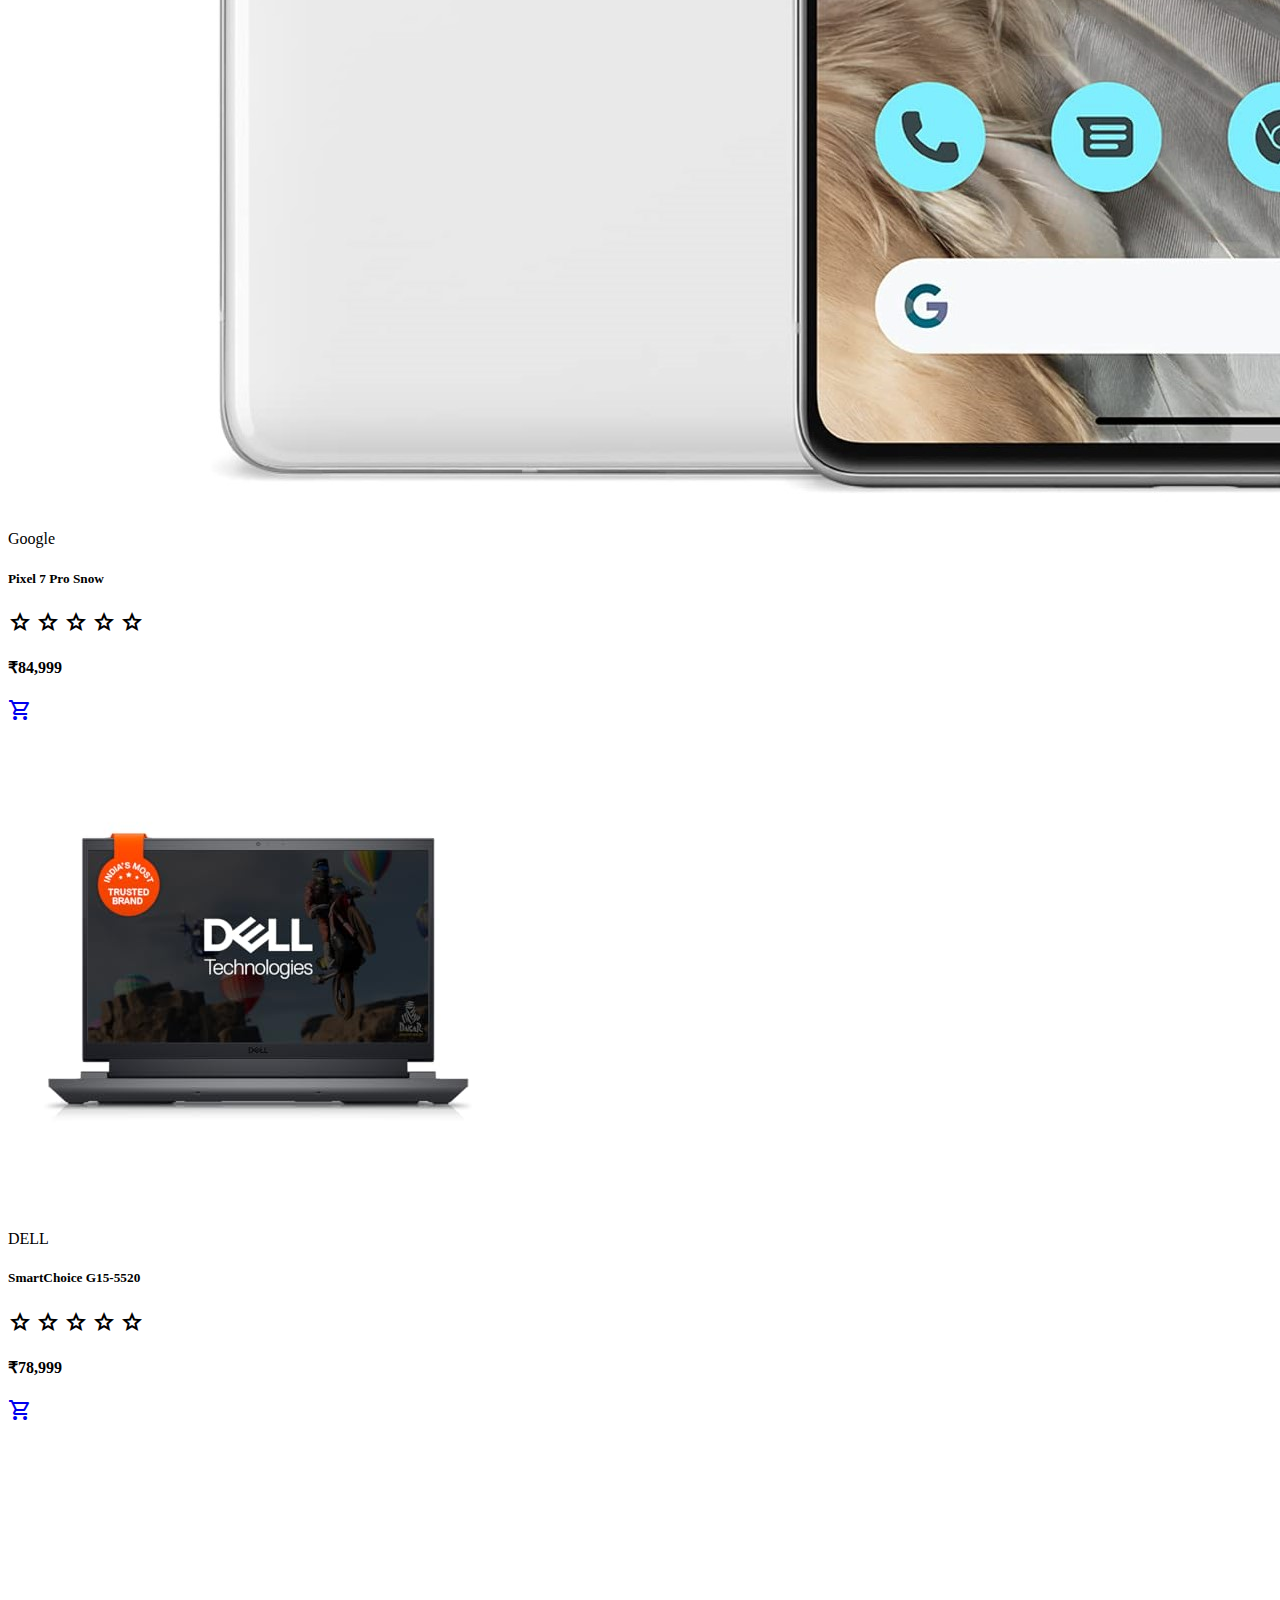
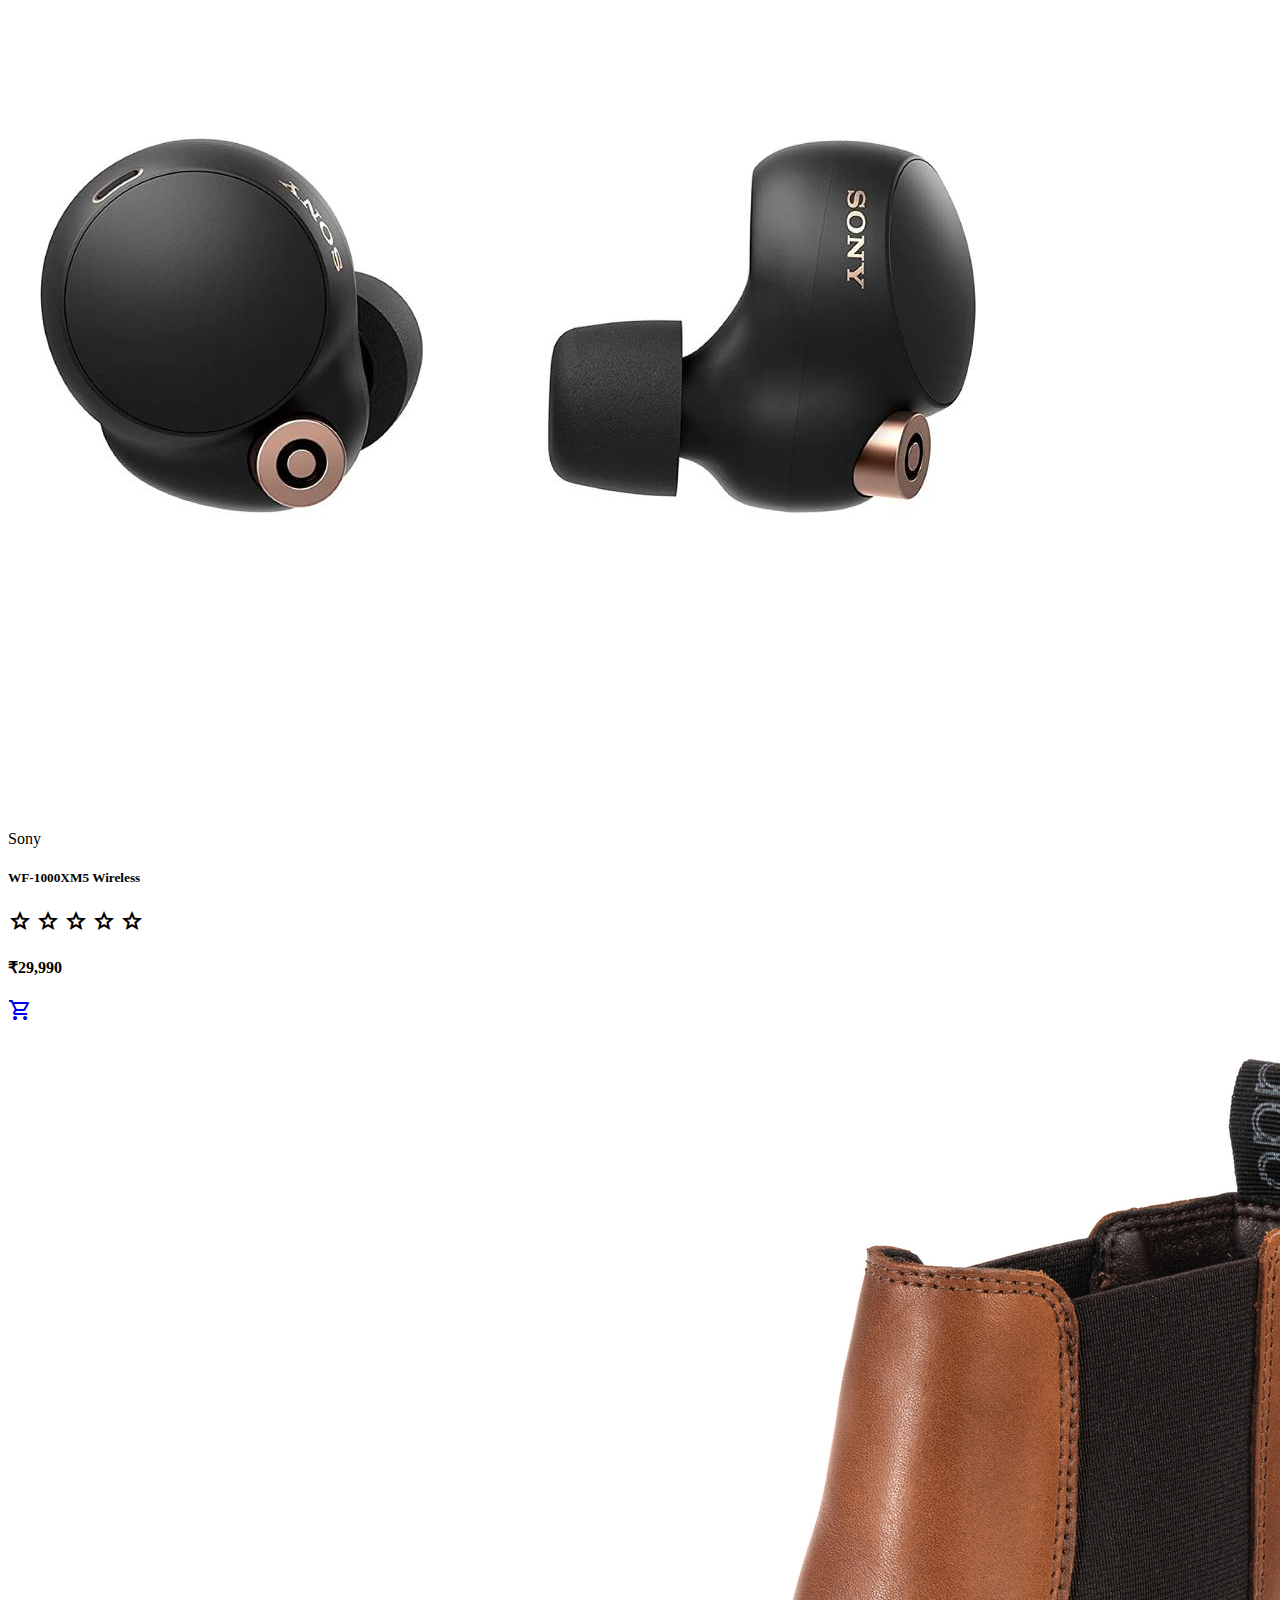
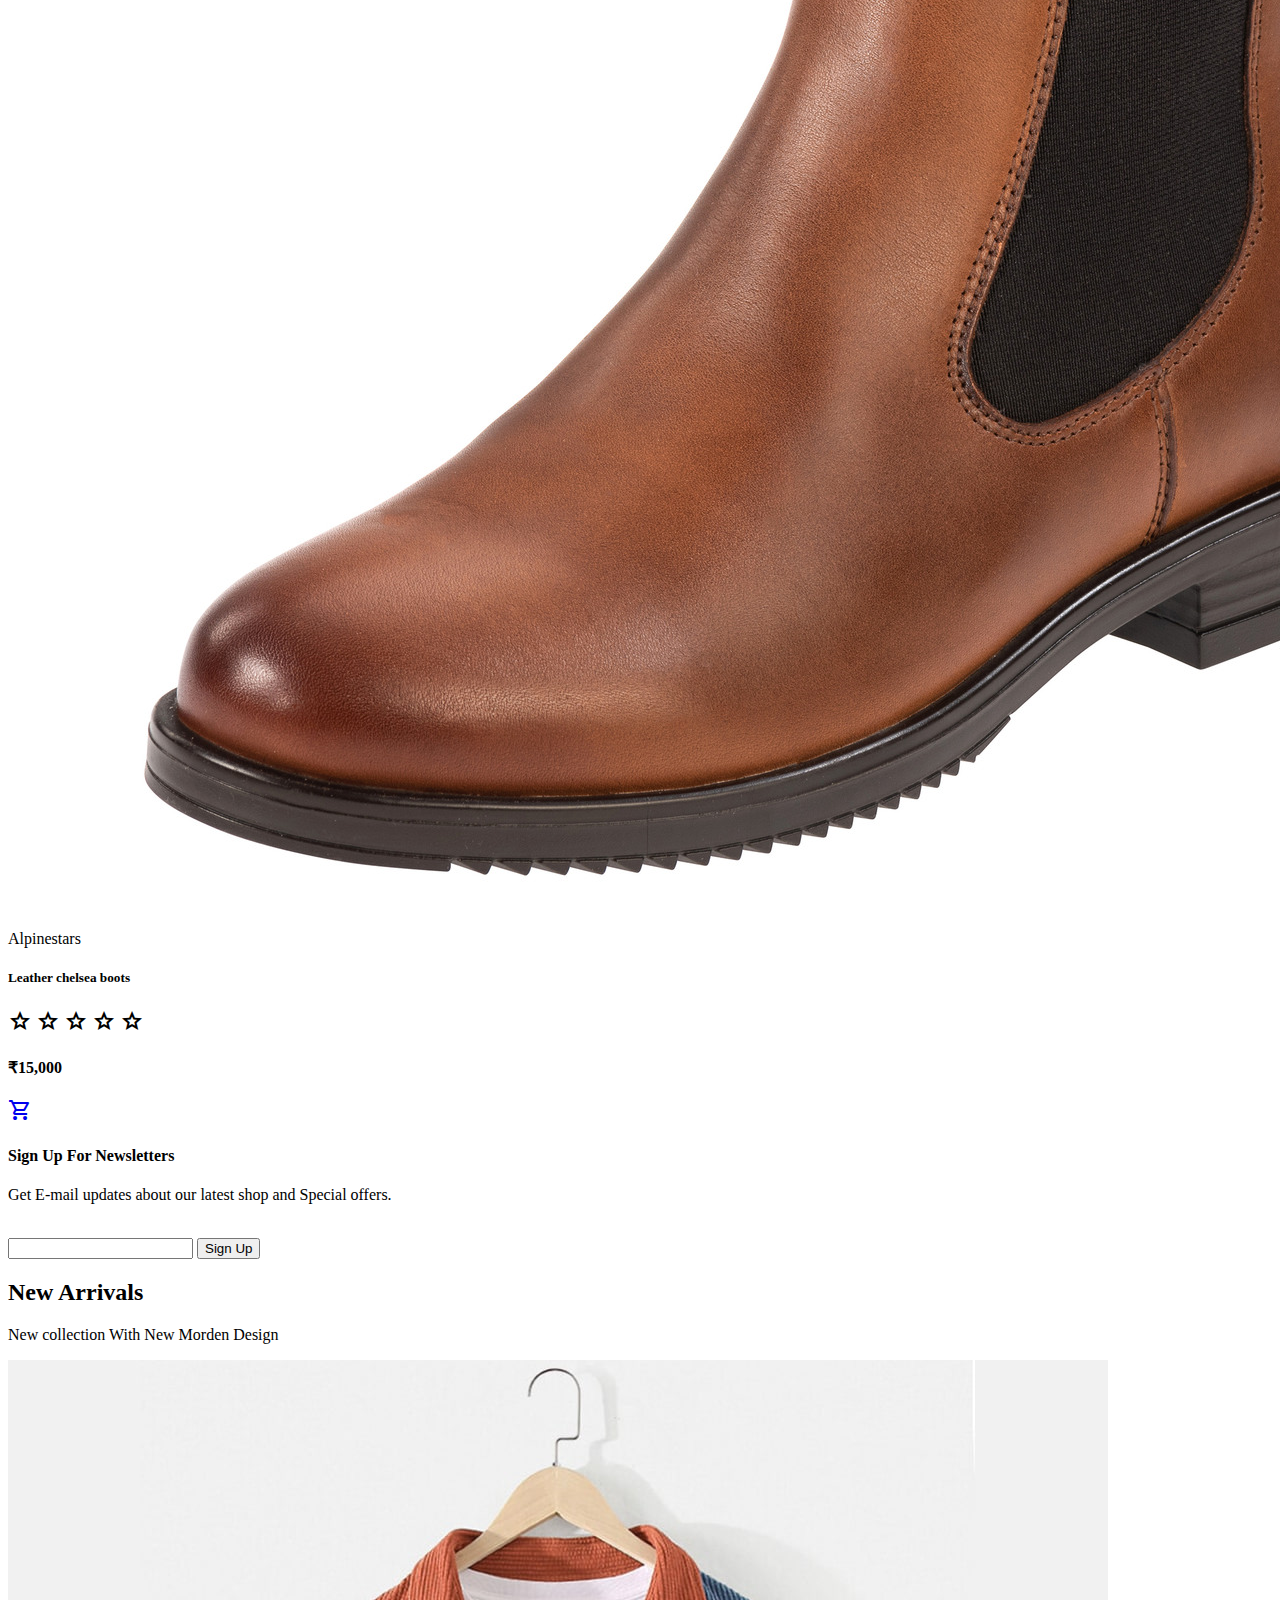
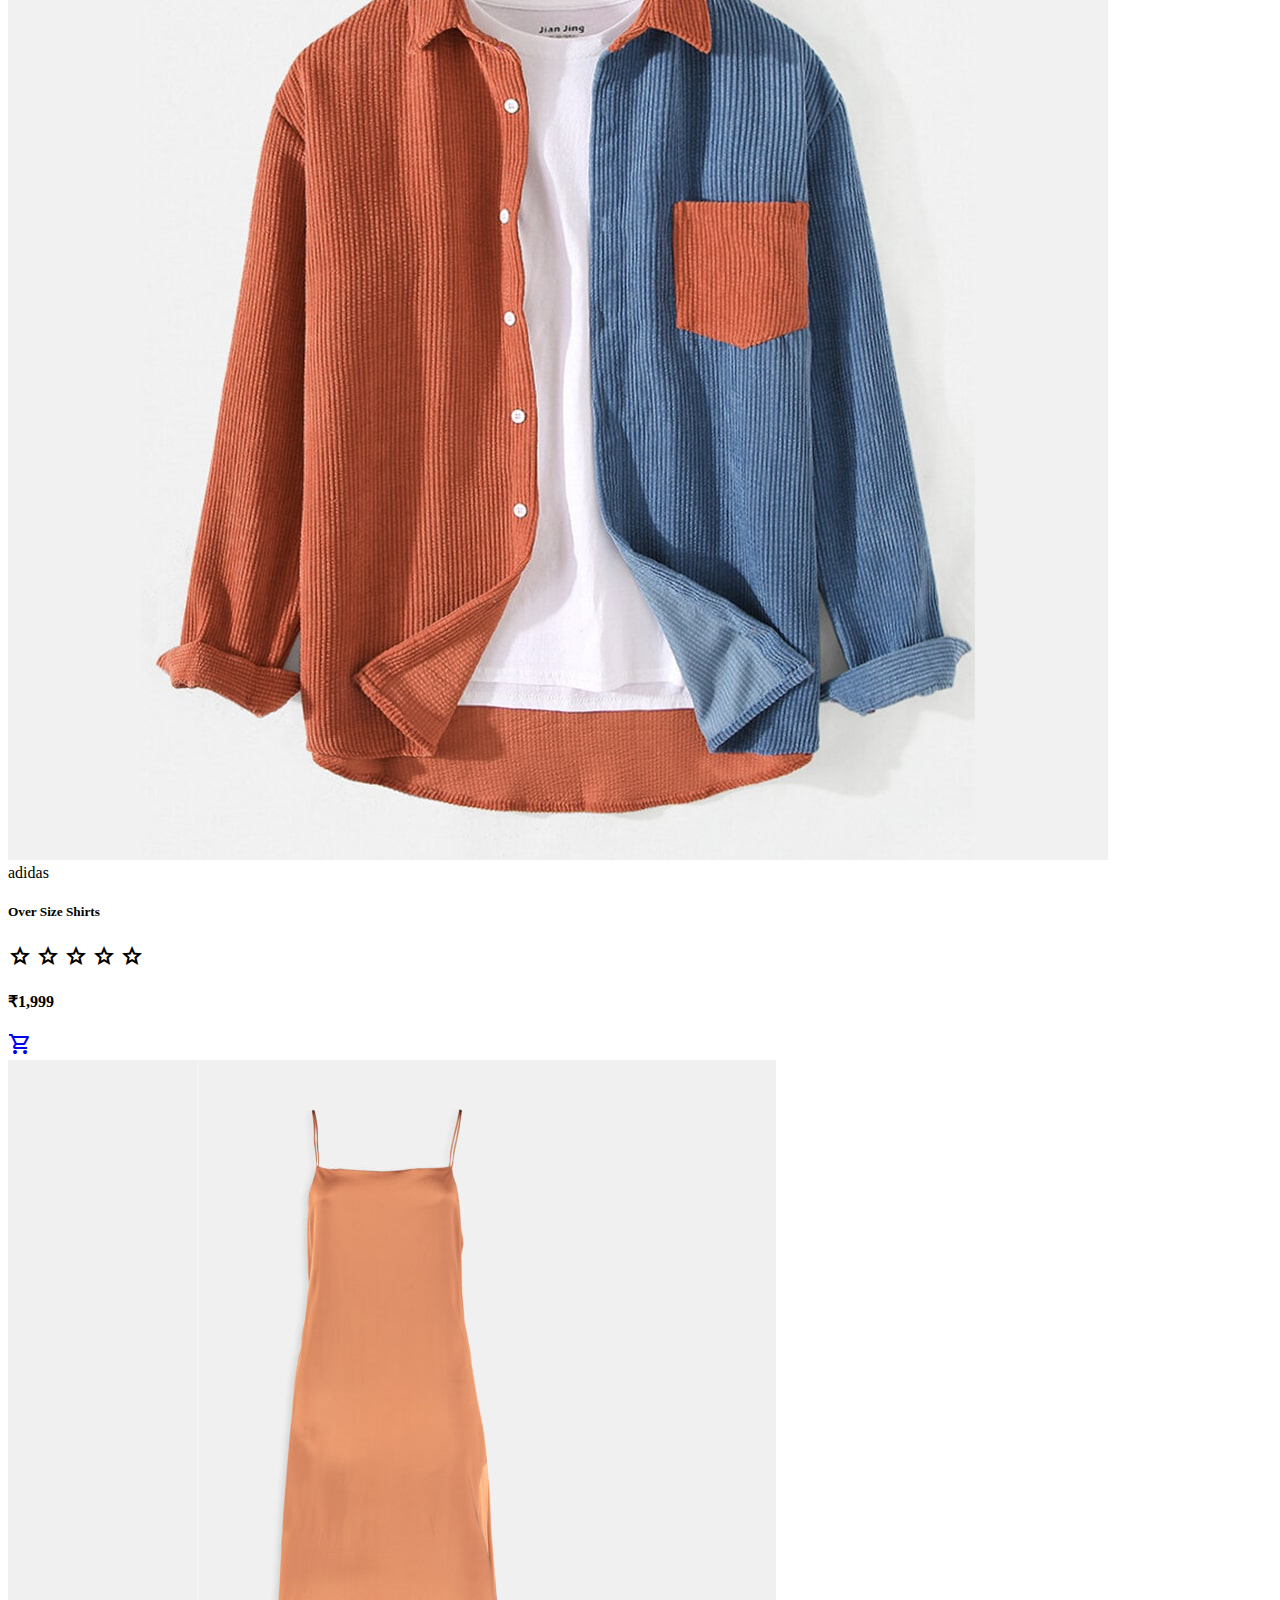
==== commit f7696fea: "Update index.html" ====
--- a/index.html
+++ b/index.html
@@ -3,6 +3,7 @@
 <head>
     <meta charset="UTF-8">
     <meta name="viewport" content="width=device-width, initial-scale=1.0">
+    <link rel="icon" href="Images/logo/titlelogo.png">
     <title>Modzy</title>
     <!-- Font Awesome Icon-->
     <link rel="stylesheet" href="https://cdnjs.cloudflare.com/ajax/libs/font-awesome/6.5.1/css/all.min.css">
@@ -510,4 +511,4 @@
         
     </script>
 </body>
-</html>+</html>
